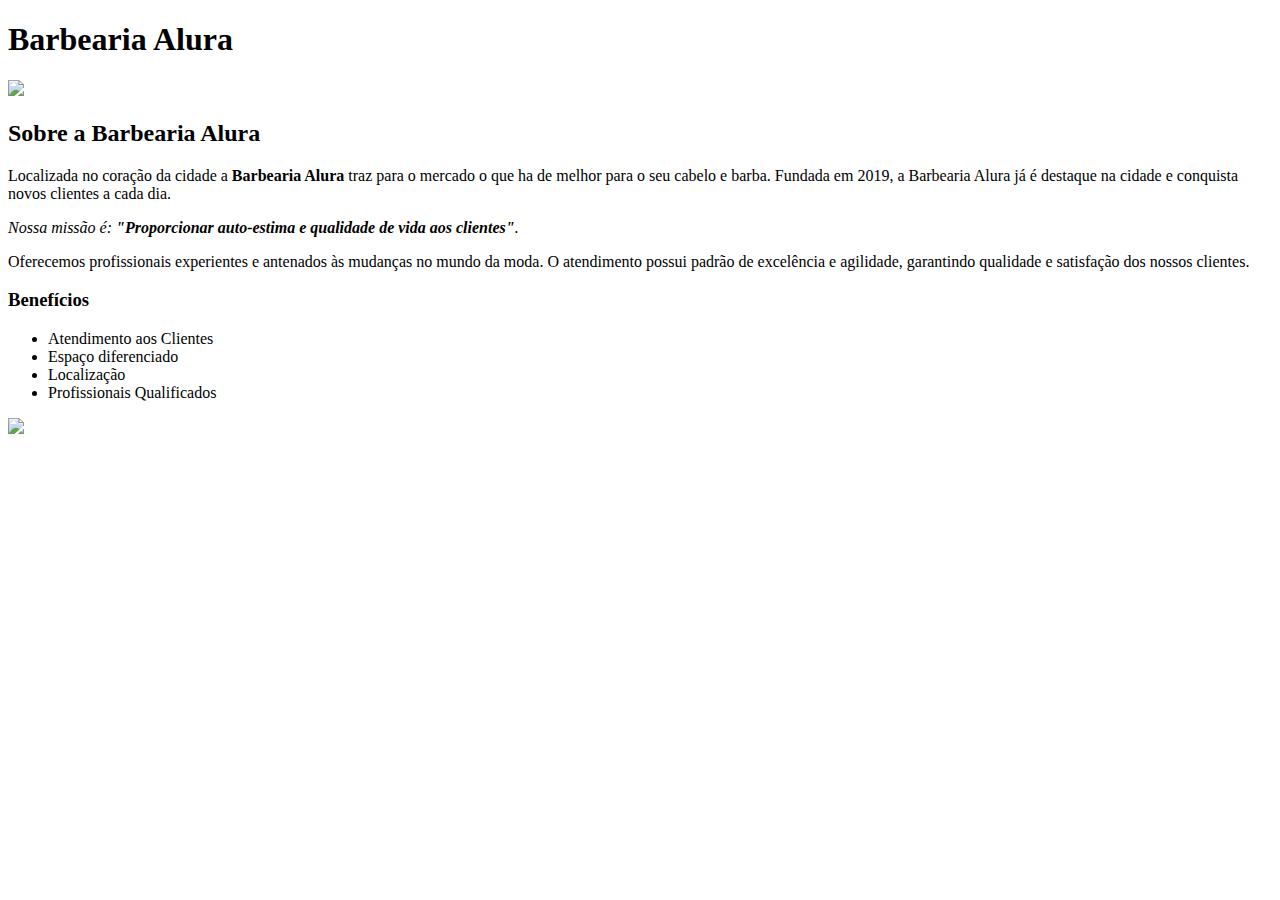
==== INDEX.HTML @ b4b7faa1 "Rename index.html to INDEX.HTML" ====
<!DOCTYPE html>
<html lang="pt-br">
	<head>
		<meta charset="UTF-8">
		<title>Barbearia Alura</title>
		<link rel="stylesheet" href="style.css">
	</head>

	<body>
		<header>
			<h1 class="titulo-principal">Barbearia Alura</h1>
		</header>
		<img id="banner" src="banner.jpg">
		<div class="principal">
			<h2 class="titulo-centralizado">Sobre a Barbearia Alura</h2>
	 
			<p>Localizada no coração da cidade a <strong>Barbearia Alura</strong> traz para o mercado o que ha de melhor para o seu cabelo e barba. Fundada em 2019, a Barbearia Alura já é destaque na cidade e conquista novos clientes a cada dia.</p>

			<p id="missao"><em>Nossa missão é: <strong>"Proporcionar auto-estima e qualidade de vida aos clientes"</strong>.</em></p>

			<p>Oferecemos profissionais experientes e antenados às mudanças no mundo da moda. O atendimento possui padrão de excelência e agilidade, garantindo qualidade e satisfação dos nossos clientes.</p>
		</div>

		<div class="beneficios">
			<h3 class="titulo-centralizado">Benefícios</h3>

			<ul>
				<li class="itens">Atendimento aos Clientes</li>
				<li class="itens">Espaço diferenciado</li>
				<li class="itens">Localização</li>
				<li class="itens">Profissionais Qualificados</li>
			</ul>

			<img src="beneficios.jpg" class="imagembeneficios">
		</div>
	</body>
</html>
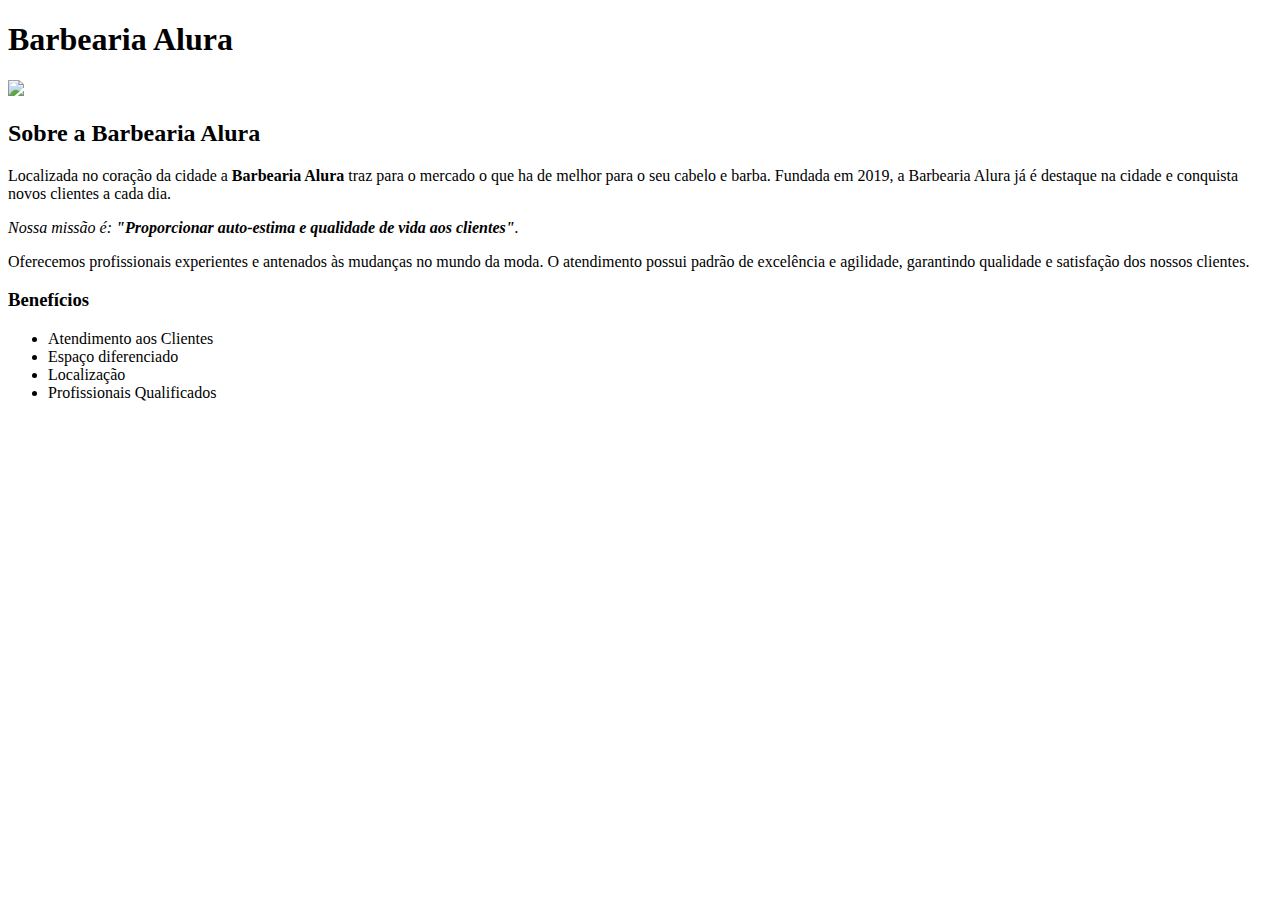
==== commit 630cf493: "Update INDEX.HTML" ====
--- a/INDEX.HTML
+++ b/INDEX.HTML
@@ -31,7 +31,6 @@
 				<li class="itens">Profissionais Qualificados</li>
 			</ul>
 
-			<img src="beneficios.jpg" class="imagembeneficios">
 		</div>
 	</body>
 </html>
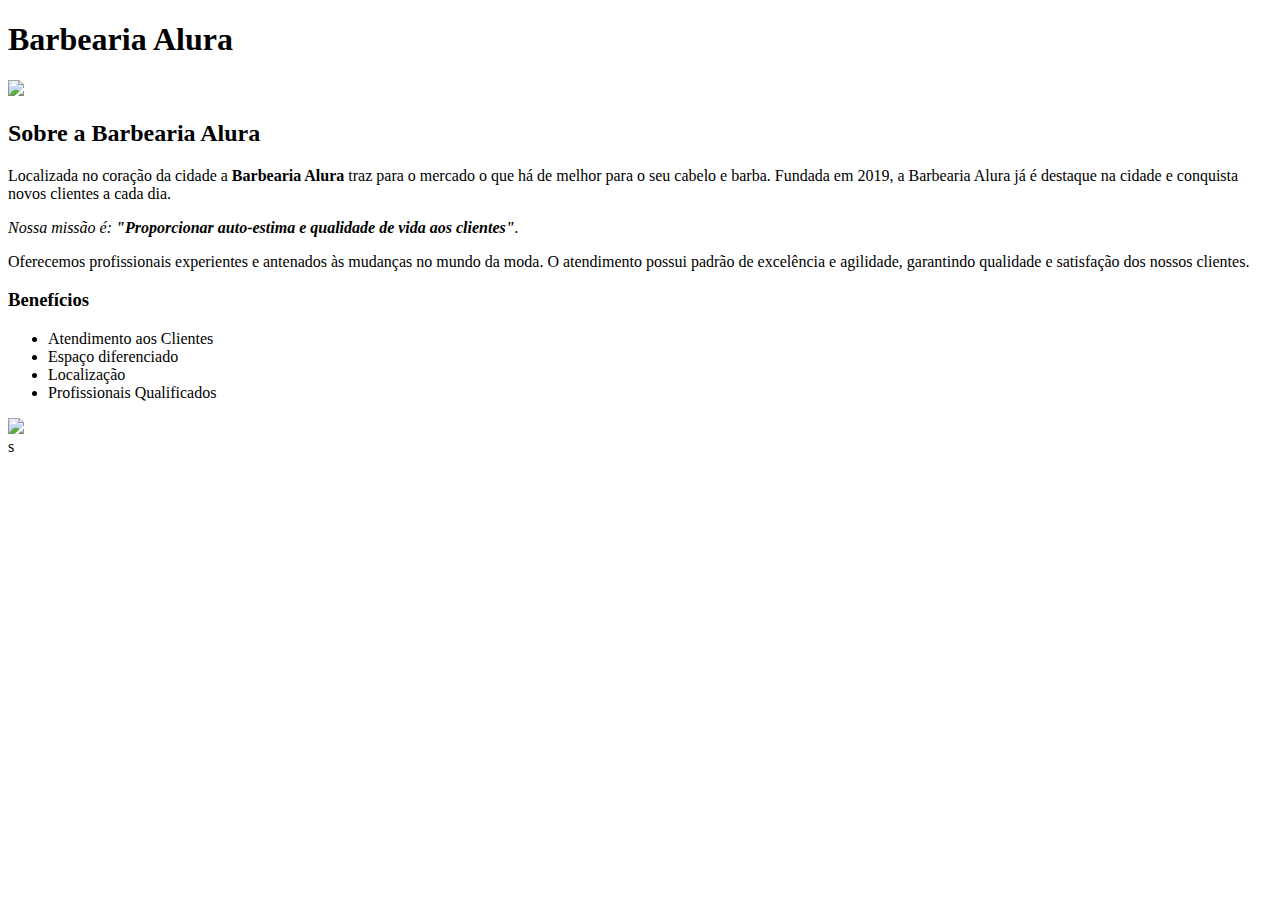
==== commit f79a91c6: "Update INDEX.HTML" ====
--- a/INDEX.HTML
+++ b/INDEX.HTML
@@ -14,7 +14,7 @@
 		<div class="principal">
 			<h2 class="titulo-centralizado">Sobre a Barbearia Alura</h2>
 	 
-			<p>Localizada no coração da cidade a <strong>Barbearia Alura</strong> traz para o mercado o que ha de melhor para o seu cabelo e barba. Fundada em 2019, a Barbearia Alura já é destaque na cidade e conquista novos clientes a cada dia.</p>
+			<p>Localizada no coração da cidade a <strong>Barbearia Alura</strong> traz para o mercado o que há de melhor para o seu cabelo e barba. Fundada em 2019, a Barbearia Alura já é destaque na cidade e conquista novos clientes a cada dia.</p>
 
 			<p id="missao"><em>Nossa missão é: <strong>"Proporcionar auto-estima e qualidade de vida aos clientes"</strong>.</em></p>
 
@@ -31,6 +31,7 @@
 				<li class="itens">Profissionais Qualificados</li>
 			</ul>
 
+			<img src="beneficios.jpg" class="imagembeneficios">
 		</div>
 	</body>
-</html>
+</html>s
